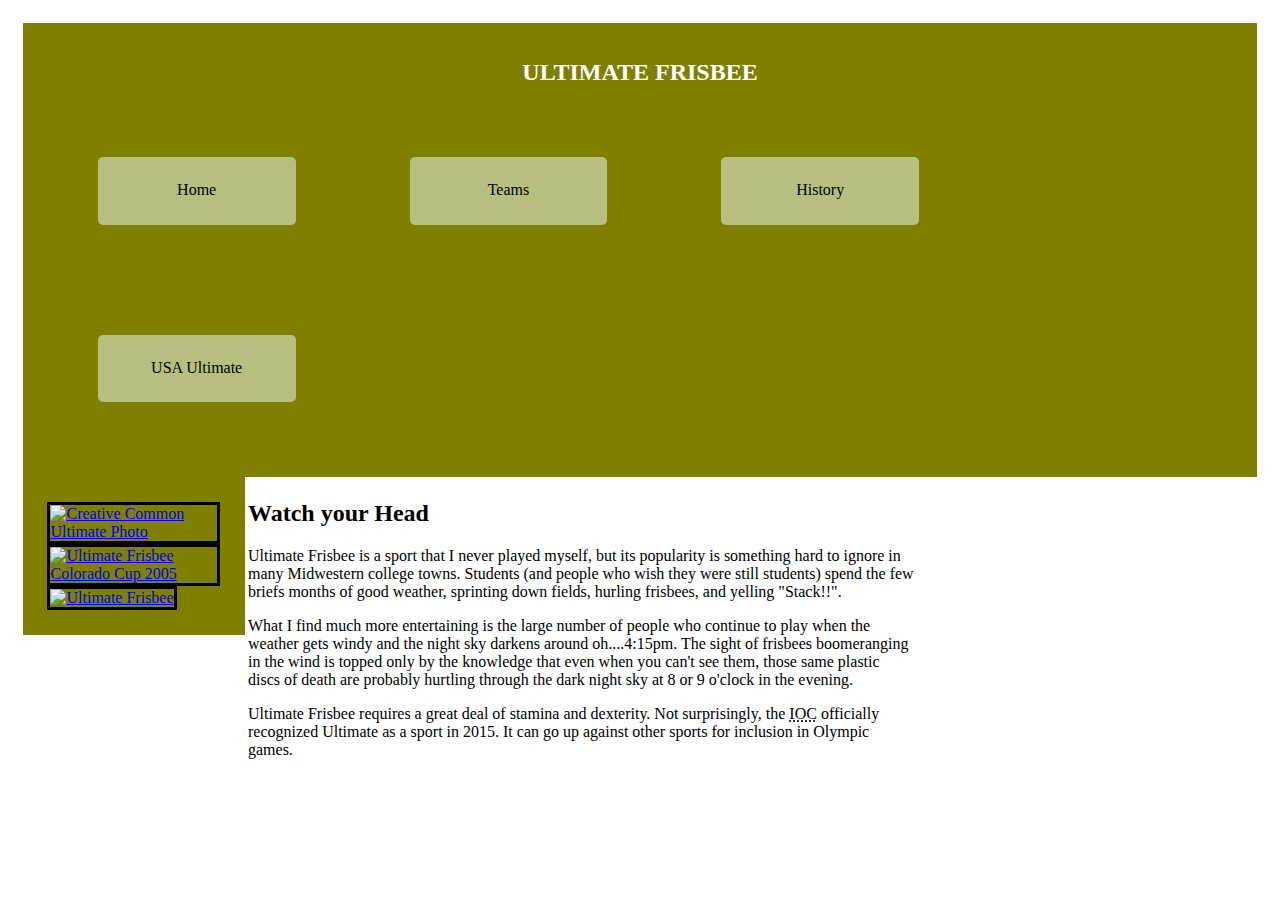
==== Introduction to css3/week4project/index.html @ 8e87b040 "Add files via upload" ====
<!DOCTYPE html>
<html lang="en">
<head>
	<meta charset="UTF-8">
	<title>Ultimate Frisbee - Home</title>
	<link rel="stylesheet" href="css/index.css">
</head>
<body>
	<header>
		<h1>Ultimate Frisbee</h1>
		<nav>
			<a href="index.html" class = "active">Home</a>
			<a href="teams.html">Teams</a>
			<a href="history.html">History</a>
			<a href="http://www.usaultimate.org/index.html" target="_blank">USA Ultimate</a>
		</nav>
	</header>
		<main>
			<aside class = "left">
			<a href="https://commons.wikimedia.org/wiki/File%3AUltimate_Frisbee%2C_Jul_2009_-_17.jpg"><img src="https://upload.wikimedia.org/wikipedia/commons/5/5d/Ultimate_Frisbee%2C_Jul_2009_-_19.jpg" alt="Creative Common Ultimate Photo" title="By Ed Yourdon [CC BY-SA 2.0 (http://creativecommons.org/licenses/by-sa/2.0)], via Wikimedia Commons"/> </a>

			<a href="https://commons.wikimedia.org/wiki/File%3AUltimate_Frisbee_Colorado_Cup_2005.jpg"><img alt="Ultimate Frisbee Colorado Cup 2005" src="https://upload.wikimedia.org/wikipedia/commons/thumb/7/7d/Ultimate_Frisbee_Colorado_Cup_2005.jpg/512px-Ultimate_Frisbee_Colorado_Cup_2005.jpg"/></a>


			<a href="https://www.flickr.com/photos/paradisecoastie/15409853738/" title="Ultimate Frisbee"><img src="https://farm4.staticflickr.com/3948/15409853738_7dbfbfbac7_k.jpg"  alt="Ultimate Frisbee"></a>
		</aside>
			<section class = "right">
				<h2>Watch your Head </h2>
			<p>Ultimate Frisbee is a sport that I never played myself, but its popularity is something hard to ignore in many Midwestern college towns.  Students (and people who wish they were still students) spend the few briefs months of good weather, sprinting down fields, hurling frisbees, and yelling "Stack!!".</p>
			<p>What I find much more entertaining is the large number of people who continue to play when the weather gets windy and the night sky darkens around oh....4:15pm.  The sight of frisbees boomeranging in the wind is topped only by the knowledge that even when you can't see them, those same plastic discs of death are probably hurtling through the dark night sky at 8 or 9 o'clock in the evening.
			</p>
			<p>Ultimate Frisbee requires a great deal of stamina and dexterity.  Not surprisingly, the <abbr title = "International Olympic Committee">IOC</abbr> officially recognized Ultimate as a sport in 2015.   It can go up against other sports for inclusion in  Olympic games.</p>
	</section>
</main>
</body>
</html>
---- Introduction to css3/week4project/css/index.css ----
body
{
	padding: 10px;
	margin: 1%;
}

header {
	background-color: #808000;
	background-image: url("images/flywheel.jpg");
	background-size: 100%;
	padding:20px;
}

h1 {
	text-align: center;
	color: #FFFFFF;
	font-size: x-large;
	text-transform: uppercase;
}

nav a{
	display: inline-block;
	margin: 55px;
	-webkit-border-radius:4;
	-moz-border-radius: 4;
	-o-border-radius: 4;
	border-radius: 5px;
    text-decoration: none;
	padding: 2%;

	color: #000000;
	text-align: center;
	background-color: rgba(218,234,213,0.60);
	width:150px;
	height: 20px;
}
nav a:visited
{
	color: #0000CD;
}
nav a:hover
{
	background: #FFFFFF;
}

.left 
{
	background-color: #808000;
	width: 14%;
	float:left;
	padding: 2%;
}

.right 
{
	width:54%;
	display: inline-block;
	padding: 3px;
}

.left img 
{
	border: solid 3px #000000;
	width: 80%;
}
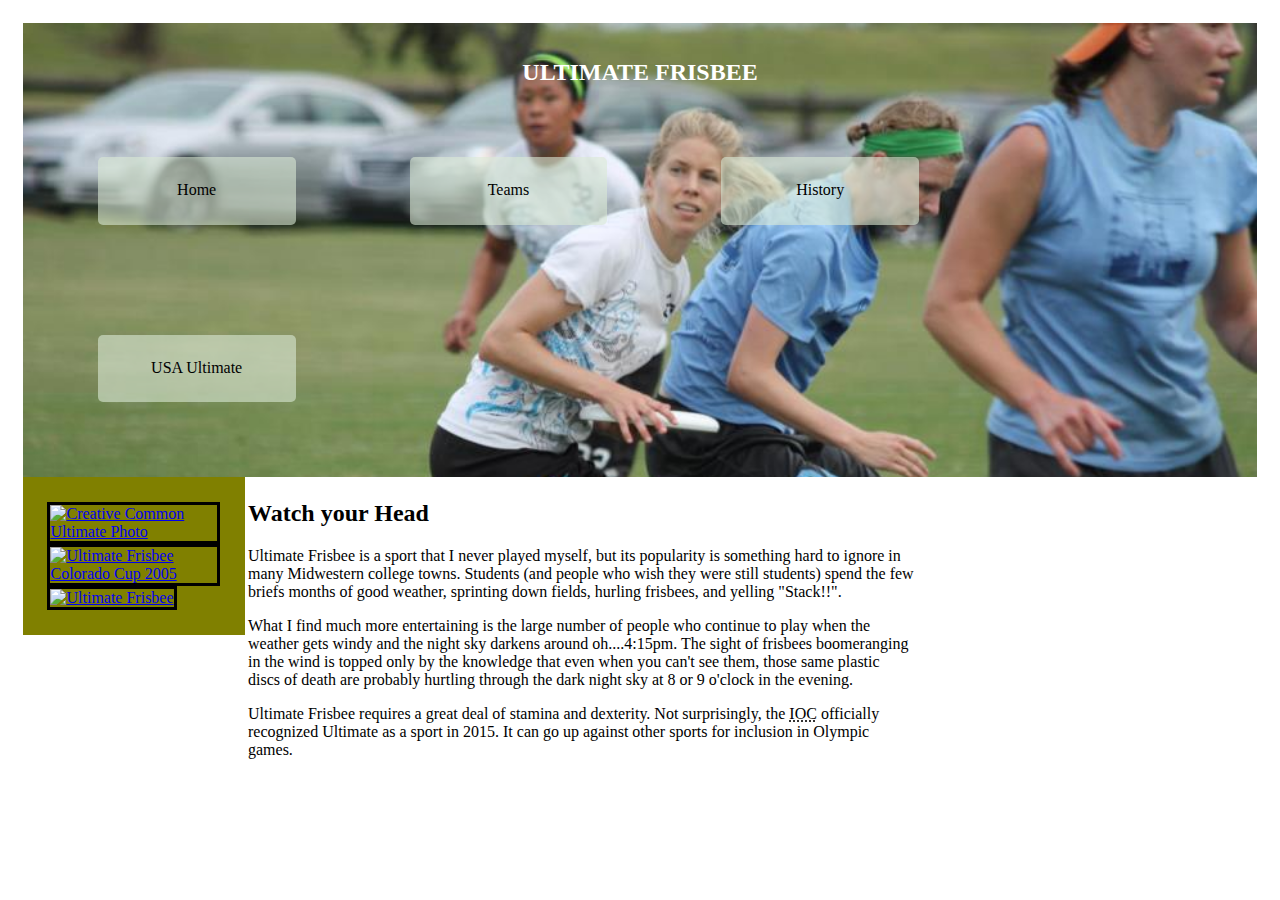
==== commit dd4a54fb: "Add files via upload" ====
--- a/Introduction to css3/week4project/index.html
+++ b/Introduction to css3/week4project/index.html
@@ -10,7 +10,7 @@
 		<h1>Ultimate Frisbee</h1>
 		<nav>
 			<a href="index.html" class = "active">Home</a>
-			<a href="teams.html">Teams</a>
+			<a href="teams2.html">Teams</a>
 			<a href="history.html">History</a>
 			<a href="http://www.usaultimate.org/index.html" target="_blank">USA Ultimate</a>
 		</nav>
